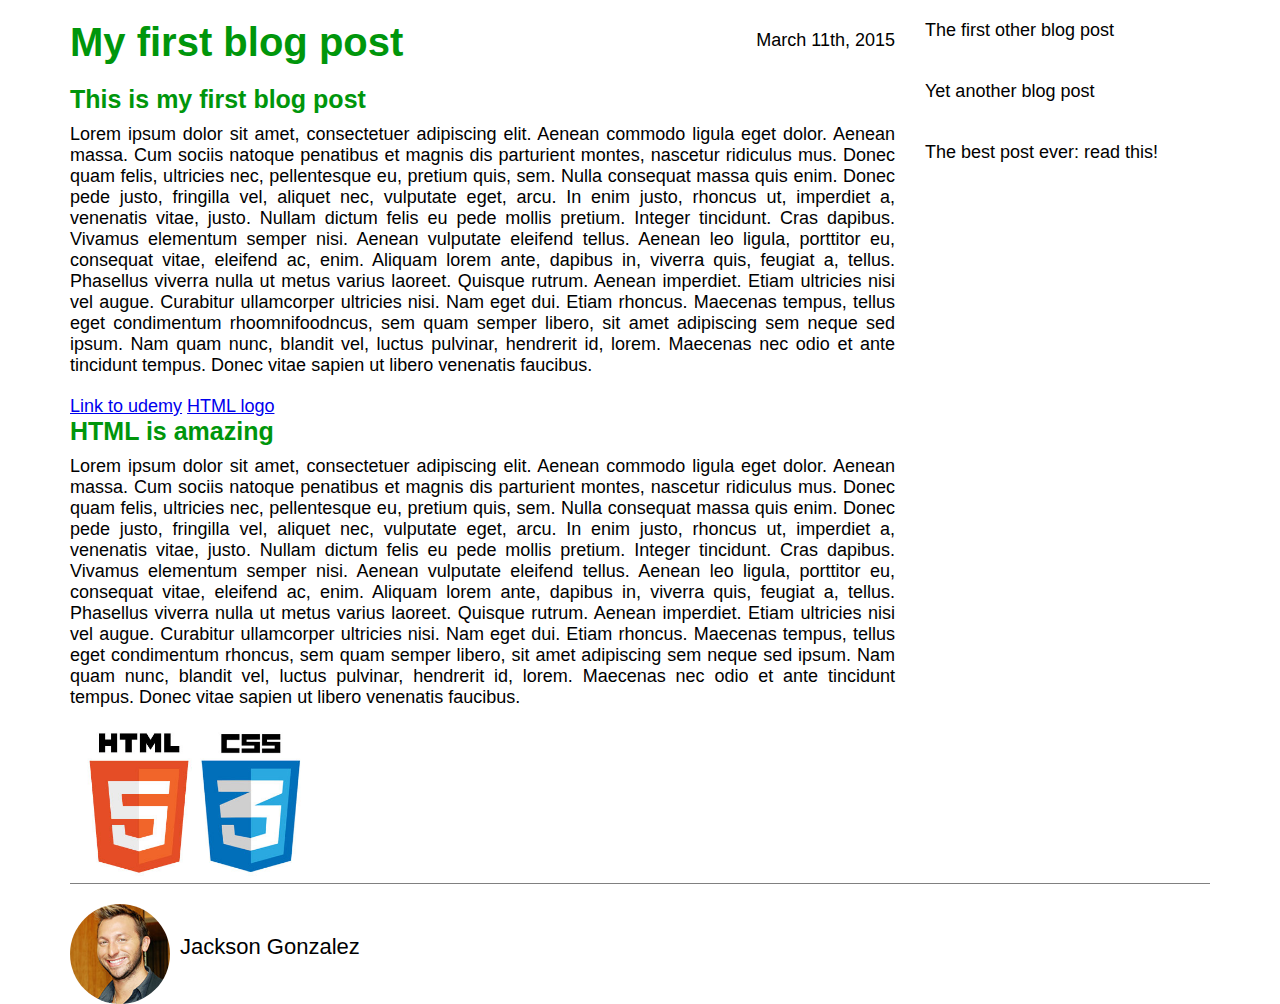
==== blog post/index.html @ 7aa5dad9 "Blog Post Design" ====
<!DOCTYPE html>
<html>
    
    <head>
        <title>My first blog post</title>
        <link rel="stylesheet" type="text/css" href="style.css">
    </head>
    
    <body>
        <div class="container">
            <div class="blog-post">
                <h1>My first blog post</h1>
                <p class="date">March 11th, 2015</p>
                <h2>This is my first blog post</h2>
                <p class="main-text">
                    Lorem ipsum dolor sit amet, consectetuer adipiscing elit. Aenean commodo ligula eget dolor. Aenean massa. Cum sociis natoque penatibus et magnis dis parturient montes, nascetur ridiculus mus. Donec quam felis, ultricies nec, pellentesque eu, pretium quis, sem. Nulla consequat massa quis enim. Donec pede justo, fringilla vel, aliquet nec, vulputate eget, arcu. In enim justo, rhoncus ut, imperdiet a, venenatis vitae, justo. Nullam dictum felis eu pede mollis pretium. Integer tincidunt. Cras dapibus. Vivamus elementum semper nisi. Aenean vulputate eleifend tellus. Aenean leo ligula, porttitor eu, consequat vitae, eleifend ac, enim. Aliquam lorem ante, dapibus in, viverra quis, feugiat a, tellus. Phasellus viverra nulla ut metus varius laoreet. Quisque rutrum. Aenean imperdiet. Etiam ultricies nisi vel augue. Curabitur ullamcorper ultricies nisi. Nam eget dui. Etiam rhoncus. Maecenas tempus, tellus eget condimentum rhoomnifoodncus, sem quam semper libero, sit amet adipiscing sem neque sed ipsum. Nam quam nunc, blandit vel, luctus pulvinar, hendrerit id, lorem. Maecenas nec odio et ante tincidunt tempus. Donec vitae sapien ut libero venenatis faucibus.
                </p>

                <a href="http://www.udemy.com" target="_blank">Link to udemy</a>
                <a href="logo.jpg" target="_blank">HTML logo</a>

                <h2>HTML is amazing</h2>
                <p class="main-text">
                    Lorem ipsum dolor sit amet, consectetuer adipiscing elit. Aenean commodo ligula eget dolor. Aenean massa. Cum sociis natoque penatibus et magnis dis parturient montes, nascetur ridiculus mus. Donec quam felis, ultricies nec, pellentesque eu, pretium quis, sem. Nulla consequat massa quis enim. Donec pede justo, fringilla vel, aliquet nec, vulputate eget, arcu. In enim justo, rhoncus ut, imperdiet a, venenatis vitae, justo. Nullam dictum felis eu pede mollis pretium. Integer tincidunt. Cras dapibus. Vivamus elementum semper nisi. Aenean vulputate eleifend tellus. Aenean leo ligula, porttitor eu, consequat vitae, eleifend ac, enim. Aliquam lorem ante, dapibus in, viverra quis, feugiat a, tellus. Phasellus viverra nulla ut metus varius laoreet. Quisque rutrum. Aenean imperdiet. Etiam ultricies nisi vel augue. Curabitur ullamcorper ultricies nisi. Nam eget dui. Etiam rhoncus. Maecenas tempus, tellus eget condimentum rhoncus, sem quam semper libero, sit amet adipiscing sem neque sed ipsum. Nam quam nunc, blandit vel, luctus pulvinar, hendrerit id, lorem. Maecenas nec odio et ante tincidunt tempus. Donec vitae sapien ut libero venenatis faucibus.
                </p>
                <img src="logo.jpg" alt="The HTML5 logo">
                
            </div>
            
            <div class="other-posts">
                <div class="other">
                    The first other blog post
                </div>
                
                <div class="other">
                    Yet another blog post
                </div>
                
                <div class="other">
                    The best post ever: read this!
                </div>
            </div>
            
            <div class="clearfix"></div>
            
            <div class="author-box">
                <img src="author.jpg" alt="Author photo">
                <p class="author-text">Jackson Gonzalez</p>
            </div>
            
        </div>
        
        
    </body>
    
</html>
---- blog post/style.css ----
* {
    margin: 0;
    padding: 0;
    box-sizing: border-box;
}

.clearfix:after {
    content: "";
    display: table;
    clear: both;
}

body {
    font-family: Helvetica Neue, Arial;
    font-size: 18px;
}

h1, h2 {
    color: #00960b;
    
}

h1 {
    font-size: 40px;
    margin-bottom: 20px;
}


h2 {
    font-size: 25px;
    margin-bottom: 10px;
}

.main-text {
    text-align: justify;
    margin-bottom: 20px;
}

.author-text {
    font-size: 22px;
    float: left;
    margin-top: 30px;
    margin-left: 10px;
}

.container {
    width: 1140px;
    margin: 20px auto 0 auto;
}

.blog-post {
    width: 75%;
    float: left;
    padding-right: 30px;
    position: relative;
}

.other-posts {
    width: 25%;
    float: left;
}

.author-box {
    padding-top: 20px;
    border-top: 1px solid #808080;
}

.other {
    margin-bottom: 40px;
}

.author-box img {
    height: 100px;
    width: 100px;
    border-radius: 50%;
    float: left;
}

.blog-post img {
    height: 150px;
    width: auto;
}

.date {
    position: absolute;
    top: 10px;
    right: 30px;
}
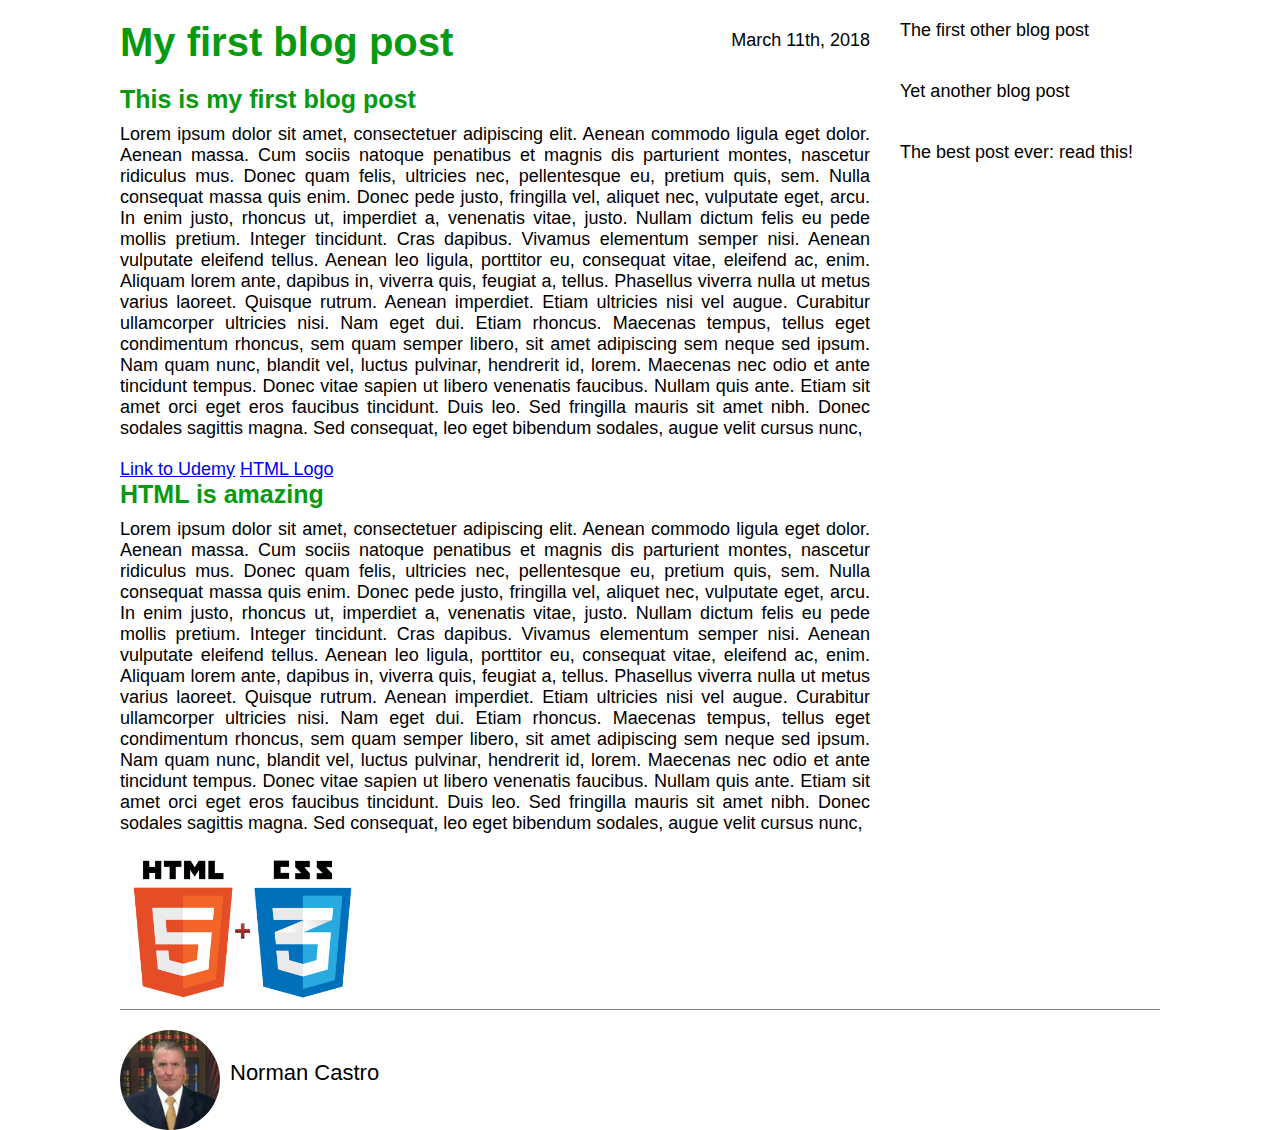
==== commit d63735f0: "renamed folder and added more css and html to omnifood" ====
--- a/blog post/index.html
+++ b/blog post/index.html
@@ -1,56 +1,49 @@
-<!DOCTYPE html>
-<html>
-    
-    <head>
-        <title>My first blog post</title>
-        <link rel="stylesheet" type="text/css" href="style.css">
-    </head>
-    
-    <body>
-        <div class="container">
-            <div class="blog-post">
-                <h1>My first blog post</h1>
-                <p class="date">March 11th, 2015</p>
-                <h2>This is my first blog post</h2>
-                <p class="main-text">
-                    Lorem ipsum dolor sit amet, consectetuer adipiscing elit. Aenean commodo ligula eget dolor. Aenean massa. Cum sociis natoque penatibus et magnis dis parturient montes, nascetur ridiculus mus. Donec quam felis, ultricies nec, pellentesque eu, pretium quis, sem. Nulla consequat massa quis enim. Donec pede justo, fringilla vel, aliquet nec, vulputate eget, arcu. In enim justo, rhoncus ut, imperdiet a, venenatis vitae, justo. Nullam dictum felis eu pede mollis pretium. Integer tincidunt. Cras dapibus. Vivamus elementum semper nisi. Aenean vulputate eleifend tellus. Aenean leo ligula, porttitor eu, consequat vitae, eleifend ac, enim. Aliquam lorem ante, dapibus in, viverra quis, feugiat a, tellus. Phasellus viverra nulla ut metus varius laoreet. Quisque rutrum. Aenean imperdiet. Etiam ultricies nisi vel augue. Curabitur ullamcorper ultricies nisi. Nam eget dui. Etiam rhoncus. Maecenas tempus, tellus eget condimentum rhoomnifoodncus, sem quam semper libero, sit amet adipiscing sem neque sed ipsum. Nam quam nunc, blandit vel, luctus pulvinar, hendrerit id, lorem. Maecenas nec odio et ante tincidunt tempus. Donec vitae sapien ut libero venenatis faucibus.
-                </p>
+    <!DOCTYPE html>
+    <html>
+        <head>
+            <title>My first blog post</title>
+            <link rel="stylesheet" type="text/css" href="style.css">
+        </head>
+        <body>
+            <!--<header class="main-header">This is the header</header>-->
+            <div class="container">
+                <div class="blog-post">
+                    <h1>My first blog post</h1>
+                    <p class="date">March 11th, 2018</p>
+                    <h2>This is my first blog post</h2>
+                    <p class="main-text">            
+                        Lorem ipsum dolor sit amet, consectetuer adipiscing elit. Aenean commodo ligula eget dolor. Aenean massa. Cum sociis natoque penatibus et magnis dis parturient montes, nascetur ridiculus mus. Donec quam felis, ultricies nec, pellentesque eu, pretium quis, sem. Nulla consequat massa quis enim. Donec pede justo, fringilla vel, aliquet nec, vulputate eget, arcu. In enim justo, rhoncus ut, imperdiet a, venenatis vitae, justo. Nullam dictum felis eu pede mollis pretium. Integer tincidunt. Cras dapibus. Vivamus elementum semper nisi. Aenean vulputate eleifend tellus. Aenean leo ligula, porttitor eu, consequat vitae, eleifend ac, enim. Aliquam lorem ante, dapibus in, viverra quis, feugiat a, tellus. Phasellus viverra nulla ut metus varius laoreet. Quisque rutrum. Aenean imperdiet. Etiam ultricies nisi vel augue. Curabitur ullamcorper ultricies nisi. Nam eget dui. Etiam rhoncus. Maecenas tempus, tellus eget condimentum rhoncus, sem quam semper libero, sit amet adipiscing sem neque sed ipsum. Nam quam nunc, blandit vel, luctus pulvinar, hendrerit id, lorem. Maecenas nec odio et ante tincidunt tempus. Donec vitae sapien ut libero venenatis faucibus. Nullam quis ante. Etiam sit amet orci eget eros faucibus tincidunt. Duis leo. Sed fringilla mauris sit amet nibh. Donec sodales sagittis magna. Sed consequat, leo eget bibendum sodales, augue velit cursus nunc,
+                    </p>
 
-                <a href="http://www.udemy.com" target="_blank">Link to udemy</a>
-                <a href="logo.jpg" target="_blank">HTML logo</a>
+                    <a href="http://www.udemy.com" target="_blank">Link to Udemy</a>
+                    <a href="logo.png" target="_blank">HTML Logo</a>
 
-                <h2>HTML is amazing</h2>
-                <p class="main-text">
-                    Lorem ipsum dolor sit amet, consectetuer adipiscing elit. Aenean commodo ligula eget dolor. Aenean massa. Cum sociis natoque penatibus et magnis dis parturient montes, nascetur ridiculus mus. Donec quam felis, ultricies nec, pellentesque eu, pretium quis, sem. Nulla consequat massa quis enim. Donec pede justo, fringilla vel, aliquet nec, vulputate eget, arcu. In enim justo, rhoncus ut, imperdiet a, venenatis vitae, justo. Nullam dictum felis eu pede mollis pretium. Integer tincidunt. Cras dapibus. Vivamus elementum semper nisi. Aenean vulputate eleifend tellus. Aenean leo ligula, porttitor eu, consequat vitae, eleifend ac, enim. Aliquam lorem ante, dapibus in, viverra quis, feugiat a, tellus. Phasellus viverra nulla ut metus varius laoreet. Quisque rutrum. Aenean imperdiet. Etiam ultricies nisi vel augue. Curabitur ullamcorper ultricies nisi. Nam eget dui. Etiam rhoncus. Maecenas tempus, tellus eget condimentum rhoncus, sem quam semper libero, sit amet adipiscing sem neque sed ipsum. Nam quam nunc, blandit vel, luctus pulvinar, hendrerit id, lorem. Maecenas nec odio et ante tincidunt tempus. Donec vitae sapien ut libero venenatis faucibus.
-                </p>
-                <img src="logo.jpg" alt="The HTML5 logo">
+                    <h2>HTML is amazing</h2>
+                    <p class="main-text">
+                        Lorem ipsum dolor sit amet, consectetuer adipiscing elit. Aenean commodo ligula eget dolor. Aenean massa. Cum sociis natoque penatibus et magnis dis parturient montes, nascetur ridiculus mus. Donec quam felis, ultricies nec, pellentesque eu, pretium quis, sem. Nulla consequat massa quis enim. Donec pede justo, fringilla vel, aliquet nec, vulputate eget, arcu. In enim justo, rhoncus ut, imperdiet a, venenatis vitae, justo. Nullam dictum felis eu pede mollis pretium. Integer tincidunt. Cras dapibus. Vivamus elementum semper nisi. Aenean vulputate eleifend tellus. Aenean leo ligula, porttitor eu, consequat vitae, eleifend ac, enim. Aliquam lorem ante, dapibus in, viverra quis, feugiat a, tellus. Phasellus viverra nulla ut metus varius laoreet. Quisque rutrum. Aenean imperdiet. Etiam ultricies nisi vel augue. Curabitur ullamcorper ultricies nisi. Nam eget dui. Etiam rhoncus. Maecenas tempus, tellus eget condimentum rhoncus, sem quam semper libero, sit amet adipiscing sem neque sed ipsum. Nam quam nunc, blandit vel, luctus pulvinar, hendrerit id, lorem. Maecenas nec odio et ante tincidunt tempus. Donec vitae sapien ut libero venenatis faucibus. Nullam quis ante. Etiam sit amet orci eget eros faucibus tincidunt. Duis leo. Sed fringilla mauris sit amet nibh. Donec sodales sagittis magna. Sed consequat, leo eget bibendum sodales, augue velit cursus nunc,
+                    </p>
+                    <img src="logo.png" alt="The HTML5 logo">
+                    
+                </div>
+                <div class="other-posts">
+                    <div class="other">
+                        The first other blog post
+                    </div>
+                    <div class="other">
+                        Yet another blog post
+                    </div>
+                    <div class="other">
+                        The best post ever: read this!
+                    </div>
+                </div>
+                <!-- clearfix adds an empty div after the element to clear
+                    out the float property. -->
+                <div class="clearfix"></div>
                 
-            </div>
-            
-            <div class="other-posts">
-                <div class="other">
-                    The first other blog post
-                </div>
-                
-                <div class="other">
-                    Yet another blog post
-                </div>
-                
-                <div class="other">
-                    The best post ever: read this!
+                <div class="author-box">
+                    <img src="author.jpg" alt="Author photo">
+                    <p class="author-text">Norman Castro</p>  
                 </div>
             </div>
-            
-            <div class="clearfix"></div>
-            
-            <div class="author-box">
-                <img src="author.jpg" alt="Author photo">
-                <p class="author-text">Jackson Gonzalez</p>
-            </div>
-            
-        </div>
-        
-        
-    </body>
-    
-</html>+        </body>
+    </html>--- a/blog post/style.css
+++ b/blog post/style.css
@@ -16,15 +16,13 @@
 }
 
 h1, h2 {
-    color: #00960b;
-    
+    color: #069a11;
 }
 
 h1 {
     font-size: 40px;
     margin-bottom: 20px;
 }
-
 
 h2 {
     font-size: 25px;
@@ -44,7 +42,7 @@
 }
 
 .container {
-    width: 1140px;
+    width: 1040px;
     margin: 20px auto 0 auto;
 }
 
@@ -52,21 +50,22 @@
     width: 75%;
     float: left;
     padding-right: 30px;
-    position: relative;
+   position: relative; /* This is a parent so setting this allows us to use absolute positioning */
+}
+
+.blog-post img {
+    height: 150px;
+    width: auto; /* Maintain the aspect ratio of the image */
 }
 
 .other-posts {
     width: 25%;
-    float: left;
+    float: left; /* Allows this element to be side by side "wrap-around" another element */
 }
 
 .author-box {
     padding-top: 20px;
     border-top: 1px solid #808080;
-}
-
-.other {
-    margin-bottom: 40px;
 }
 
 .author-box img {
@@ -76,13 +75,24 @@
     float: left;
 }
 
-.blog-post img {
-    height: 150px;
-    width: auto;
+.other {
+    margin-bottom: 40px;
 }
 
 .date {
-    position: absolute;
+    position: absolute; /* Parent element must be relative */
     top: 10px;
     right: 30px;
 }
+
+/*.main-header {
+    position: fixed;
+    top: 0;
+    z-index: 99999;
+    background-color: green;
+    width: 100%;
+    line-height: 23px;
+    display: block;
+    padding-top: 30px;
+    padding-bottom: 30px;
+}*/
